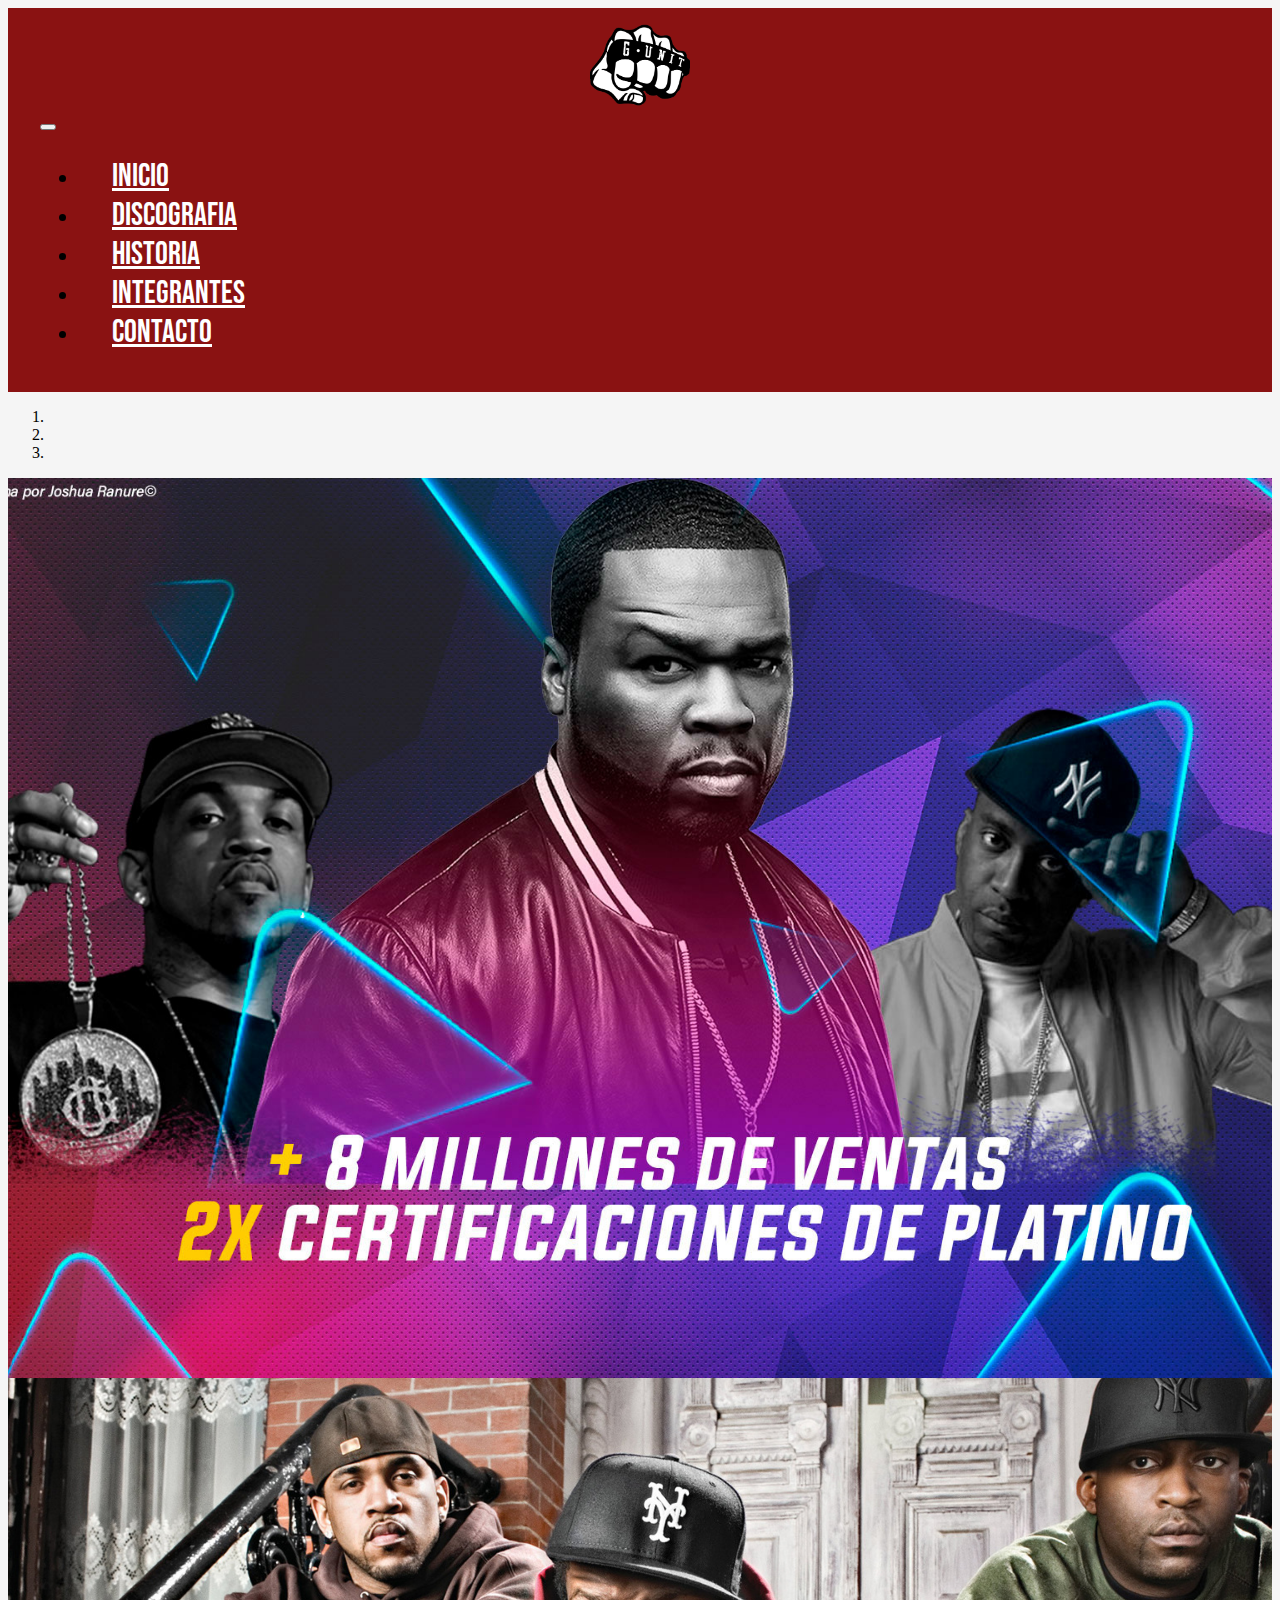
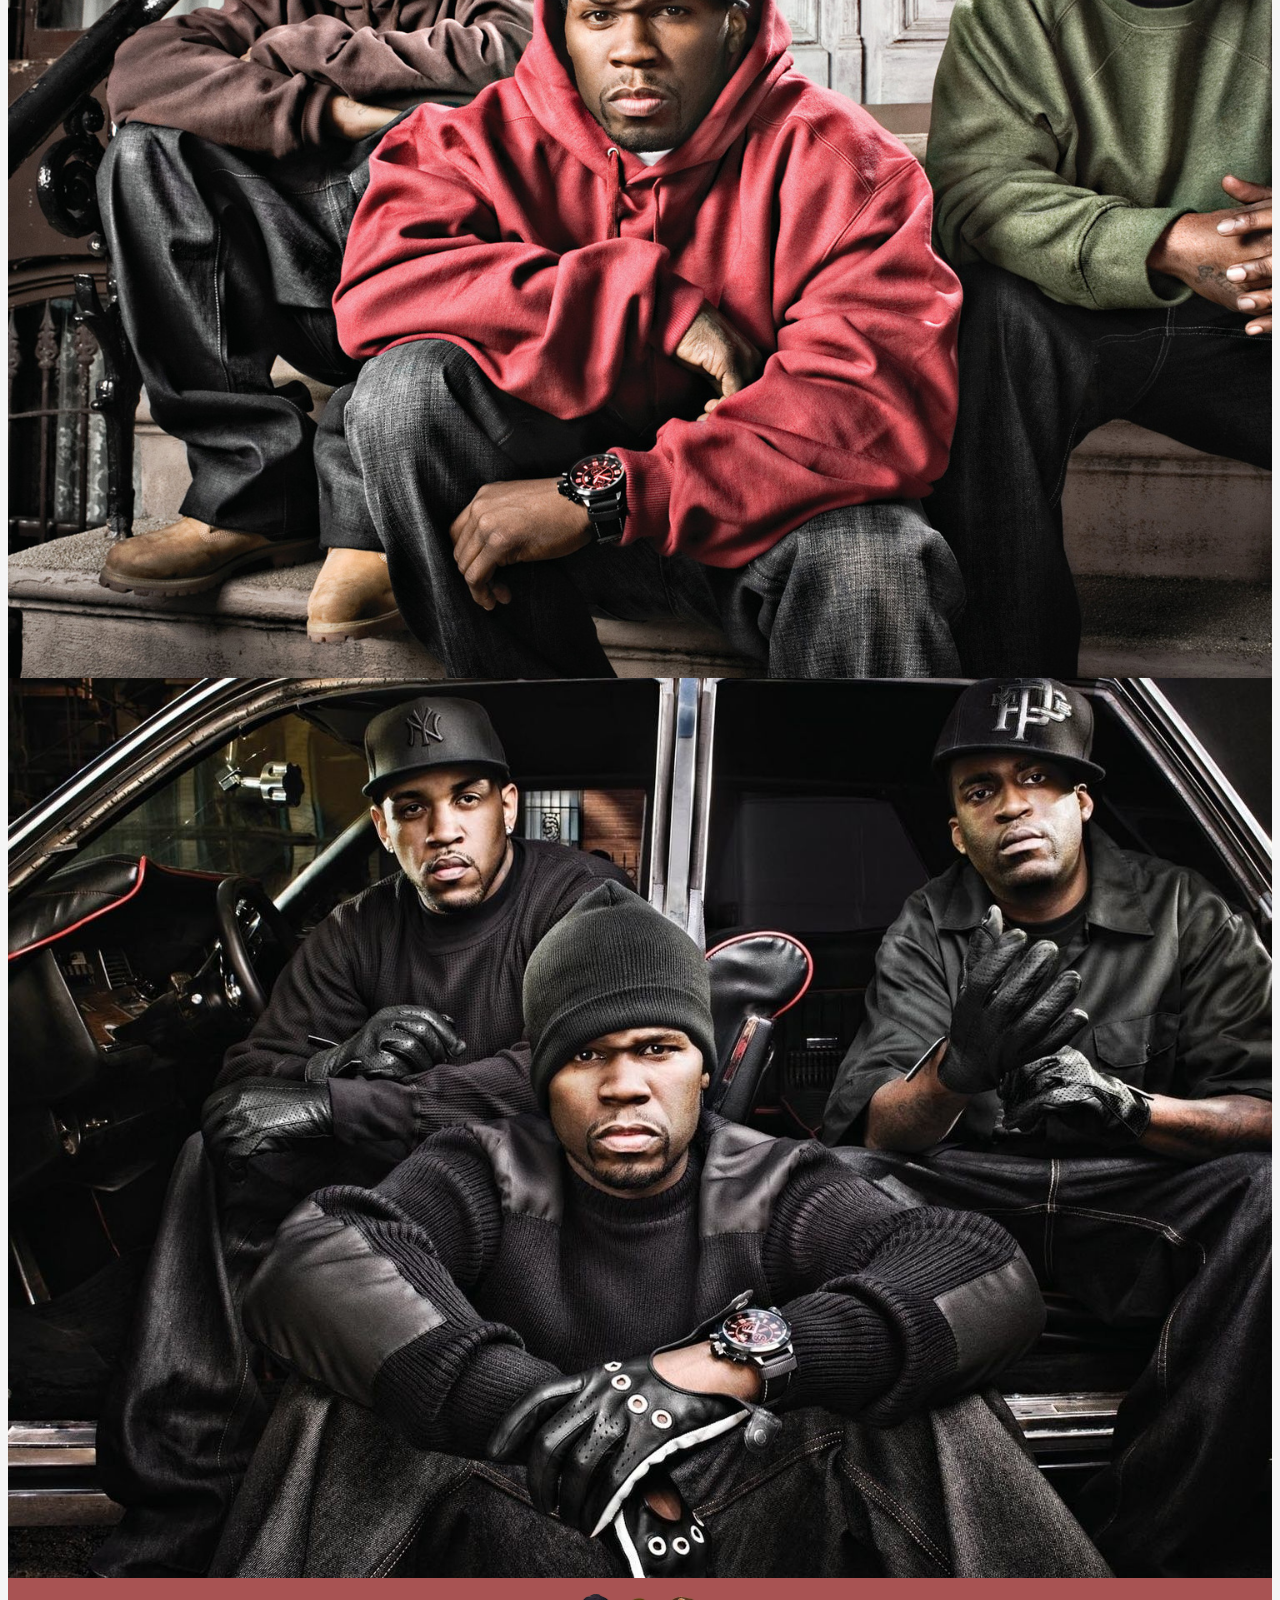
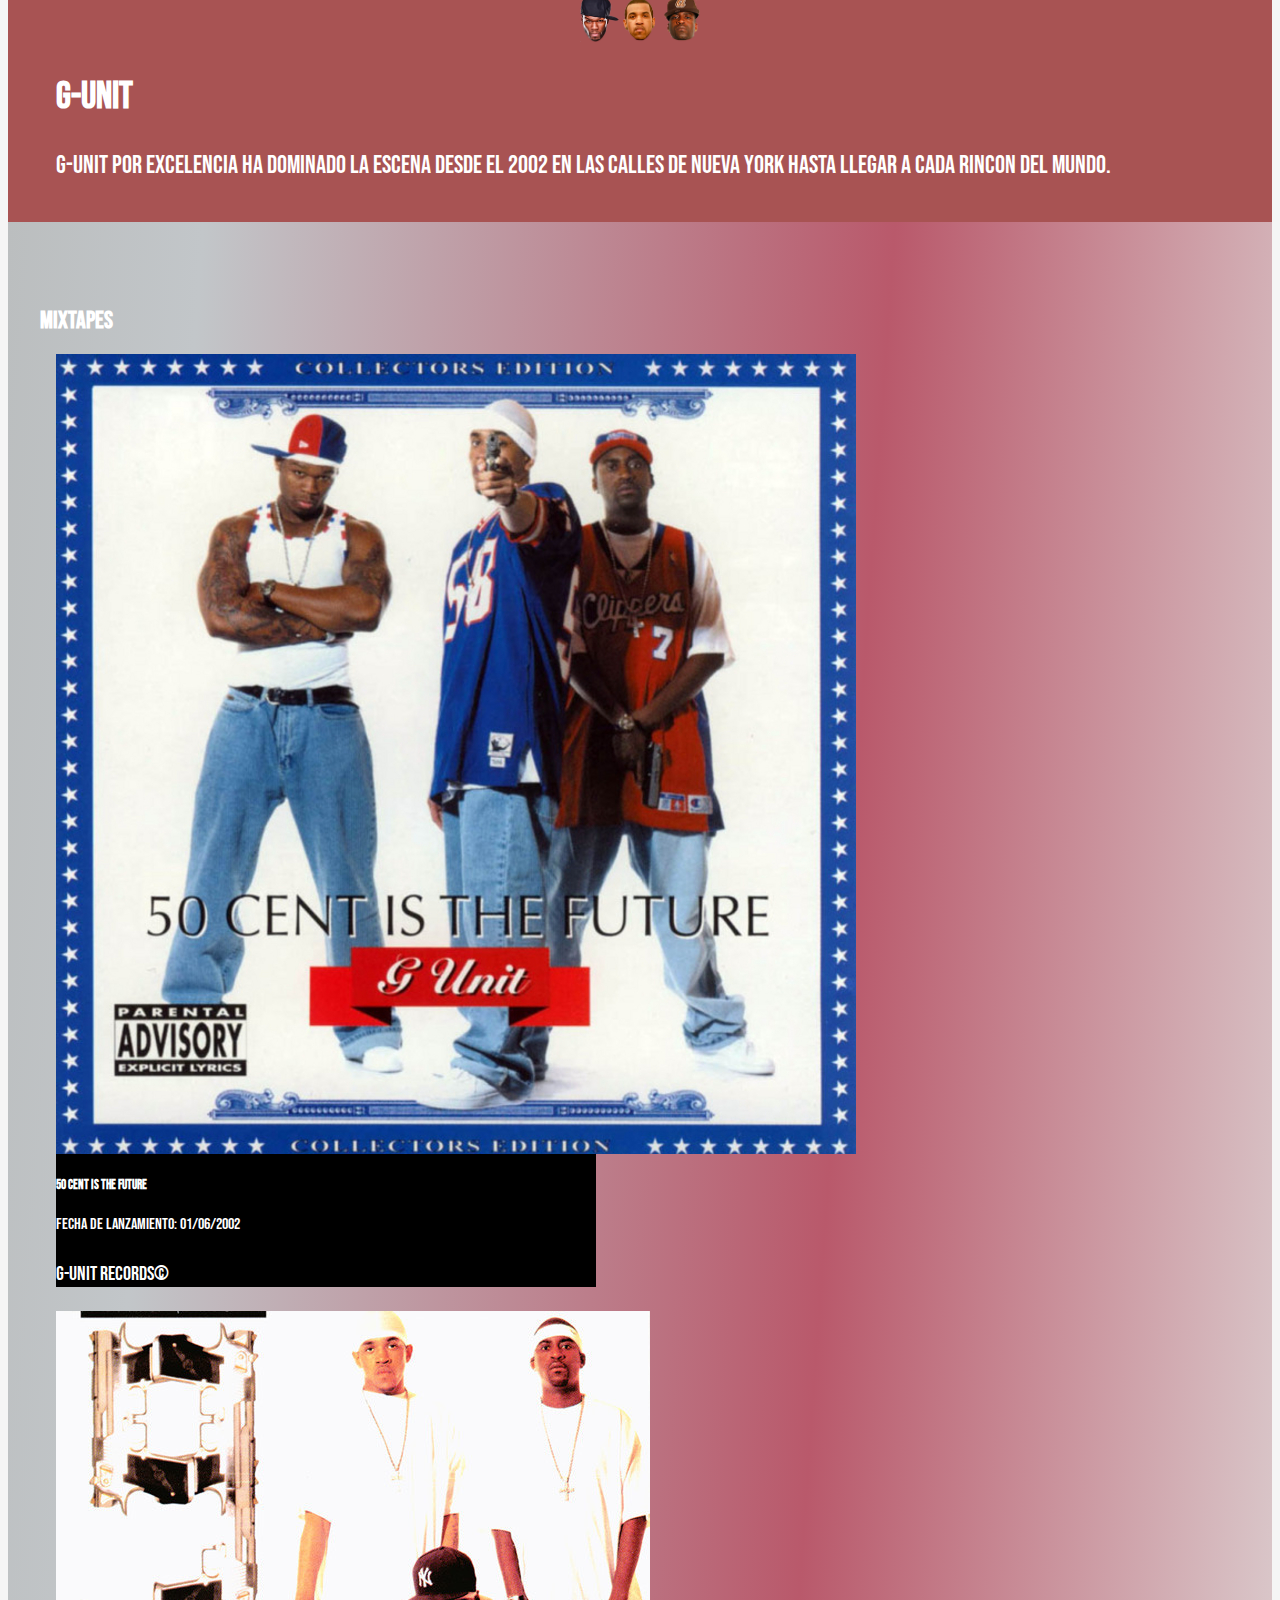
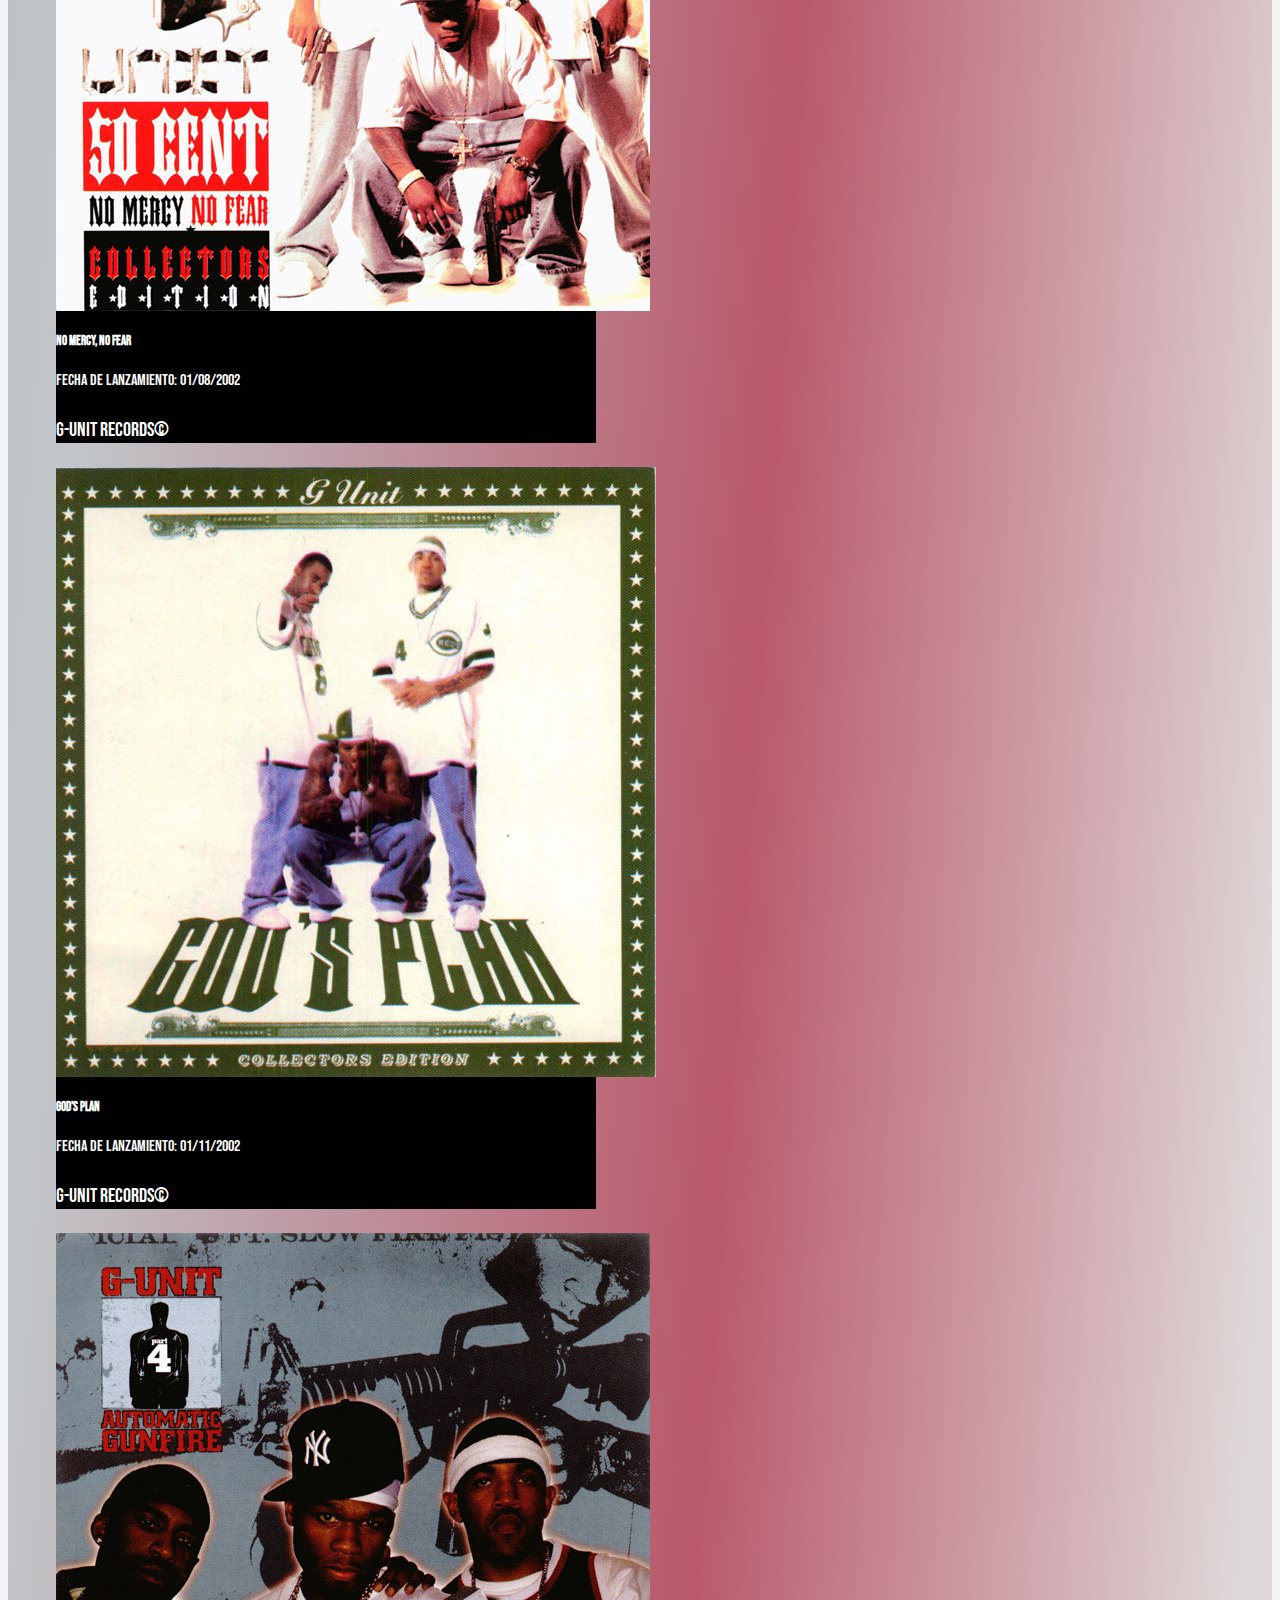
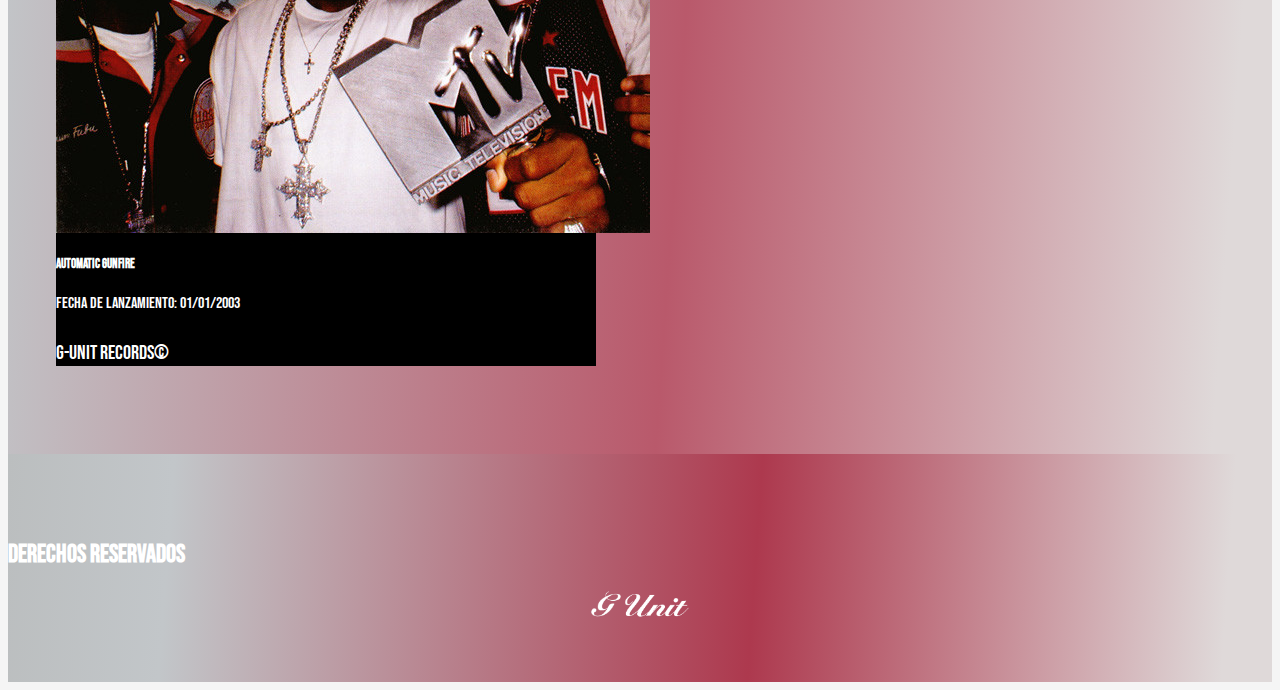
==== index.html @ 5ff0464d "first commit" ====
<!DOCTYPE html>
<html lang="en">
<head>
  <meta charset="UTF-8">
  <meta name="description" content="Esta es una pagina web dedicada al grupo de Rap G-unit">
  <meta name="viewport" content="width=device-width, initial-scale=1.0">
  <meta name="keywords" content="rap, musica, gunit, 50cent, lloyd banks, tony yayo,
eminem, shady records, aftermath, dr dre, discos">
  <title>G-UNIT</title>
  <link rel="stylesheet" href="https://cdn.jsdelivr.net/npm/bootstrap@4.5.3/dist/css/bootstrap.min.css" integrity="sha384-TX8t27EcRE3e/ihU7zmQxVncDAy5uIKz4rEkgIXeMed4M0jlfIDPvg6uqKI2xXr2" crossorigin="anonymous">
  <link rel="stylesheet" href="./css/styles.css">
  <link rel="preconnect" href="https://fonts.gstatic.com">
  <link rel="preconnect" href="https://fonts.gstatic.com">
  <link href="https://fonts.googleapis.com/css2?family=Bebas+Neue&display=swap" rel="stylesheet">
</head>
<body class="container-fluid no-gutters">
  <header class="row no-gutters">
    <div class="col-12">
      <nav class="navbar navbar-expand-lg navbar-dark fixed-top">
        <a class="navbar-brand" href="#">
          <img class="logo" src="./imagenes/fistlogo.png" alt="Logo">
        </a>
        <button class="navbar-toggler" type="button" data-toggle="collapse" data-target="#navbarNavDropdown" aria-controls="navbarNavDropdown" aria-expanded="false" aria-label="Toggle navigation">
          <span class="navbar-toggler-icon"></span>
        </button>
        <div class="collapse navbar-collapse justify-content-center" id="navbarNavDropdown">
          <ul class="navbar-nav">
            <li class="nav-item active">
              <a class="nav-link" href="index.html">Inicio <span class="sr-only"></span></a>
            </li>
            <li class="nav-item">
              <a class="nav-link" href="./paginas/discografia.html">Discografia</a>
            </li>
            <li class="nav-item">
              <a class="nav-link" href="./paginas/historia.html">Historia</a>
            </li>
            <li class="nav-item">
              <a class="nav-link" href="./paginas/integrantes.html">Integrantes</a>
            <li class="nav-item">
              <a class="nav-link" href="./paginas/contacto.html">Contacto</a>
            </li>
          </ul>
        </div>
      </nav>
    </div>
  </header>
  <main role="main" class="row no-gutters" >
    <div class="col-12">
        <div id="carouselExampleIndicators" class="carousel slide" data-ride="carousel">
            <ol class="carousel-indicators">
              <li data-target="#carouselExampleIndicators" data-slide-to="0" class="active"></li>
              <li data-target="#carouselExampleIndicators" data-slide-to="1"></li>
              <li data-target="#carouselExampleIndicators" data-slide-to="2"></li>
            </ol>
            <div class="carousel-inner">
              <div  class="carousel-item active slide1">
              </div>
              <div  class="carousel-item slide2">
              </div>
              <div  class="carousel-item slide3">
              </div>
            </div>
          </div>
    </div>
</main>
<section id="about_us" class="row no-gutters about-container">
  <div class="col-12 text-center">
      <img class="faces" src="./imagenes/us.png" alt="Logo">
  </div>
  <div class="col-12 text-center mt-4 about-text">
      <h2>G-UNIT</h2>
      <p>G-UNIT por excelencia ha dominado la escena desde el 2002 en las calles de Nueva York hasta llegar a cada rincon del mundo.</p>
  </div>
</section>
<section id="mixtapes" class="row no-gutters products-container mixtapes">
    <div class="col-12 text-center">
        <h2>MIXTAPES</h2>
    </div>
    <div class="col-xs-12 col-sm-12 col-md-6 col-lg-6 d-flex flex-row justify-content-center mt-4 card_container">
        <div class="card mb-3" style="max-width: 540px;">
            <div class="row no-gutters">
              <div class="col-md-4">
                <img src="./imagenes/future.jpg" class="card-img" alt="mixtape">
              </div>
              <div class="col-md-8">
                <div class="card-body">
                  <h5 class="card-title">50 Cent Is The Future</h5>
                  <p class="card-text">Fecha de Lanzamiento: 01/06/2002</p>
                  <p class="card-text price"><small class="text-muted">G-UNIT RECORDS©</small></p>
                </div>
              </div>
            </div>
          </div>
    </div>
    <div class="col-xs-12 col-sm-12 col-md-6 col-lg-6 d-flex flex-row justify-content-center mt-4 card_container">
        <div class="card mb-3" style="max-width: 540px;">
            <div class="row no-gutters">
              <div class="col-md-4">
                <img src="./imagenes/fear.jpg" class="card-img" alt="mixtape">
              </div>
              <div class="col-md-8">
                <div class="card-body">
                  <h5 class="card-title">No Mercy, No Fear</h5>
                  <p class="card-text">Fecha de Lanzamiento: 01/08/2002</p>
                  <p class="card-text price"><small class="text-muted">G-UNIT RECORDS©</small></p>
                </div>
              </div>
            </div>
          </div>
    </div>
    <div class="col-xs-12 col-sm-12 col-md-6 col-lg-6 d-flex flex-row justify-content-center mt-4 card_container">
        <div class="card mb-3" style="max-width: 540px;">
            <div class="row no-gutters">
              <div class="col-md-4">
                <img src="./imagenes/plan.jpg" class="card-img" alt="mixtape">
              </div>
              <div class="col-md-8">
                <div class="card-body">
                  <h5 class="card-title">God's Plan</h5>
                  <p class="card-text">Fecha de Lanzamiento: 01/11/2002</p>
                  <p class="card-text price"><small class="text-muted">G-UNIT RECORDS©</small></p>
                </div>
              </div>
            </div>
          </div>
    </div>
    <div class="col-xs-12 col-sm-12 col-md-6 col-lg-6 d-flex flex-row justify-content-center mt-4 card_container">
        <div class="card mb-3" style="max-width: 540px;">
            <div class="row no-gutters">
              <div class="col-md-4">
                <img src="./imagenes/gun.jpg" class="card-img" alt="mixtape">
              </div>
              <div class="col-md-8">
                <div class="card-body">
                  <h5 class="card-title">Automatic Gunfire</h5>
                  <p class="card-text">Fecha de Lanzamiento: 01/01/2003</p>
                  <p class="card-text price"><small class="text-muted">G-UNIT RECORDS©</small></p>
                </div>
              </div>
            </div>
          </div>
    </div>
</section>
</section>
<footer id="contact" class="row no-gutters text-center">
    <div class="col-12">
        <h2 class="contacto">Derechos Reservados</h2>
    </div>
    <div class="col-12 redes">
        <img class="icon" src="./imagenes/icon.png"/>
    </div>
</footer>



<script src="https://code.jquery.com/jquery-3.5.1.slim.min.js" integrity="sha384-DfXdz2htPH0lsSSs5nCTpuj/zy4C+OGpamoFVy38MVBnE+IbbVYUew+OrCXaRkfj" crossorigin="anonymous"></script>
<script src="https://cdn.jsdelivr.net/npm/popper.js@1.16.1/dist/umd/popper.min.js" integrity="sha384-9/reFTGAW83EW2RDu2S0VKaIzap3H66lZH81PoYlFhbGU+6BZp6G7niu735Sk7lN" crossorigin="anonymous"></script>
<script src="https://cdn.jsdelivr.net/npm/bootstrap@4.5.3/dist/js/bootstrap.min.js" integrity="sha384-w1Q4orYjBQndcko6MimVbzY0tgp4pWB4lZ7lr30WKz0vr/aWKhXdBNmNb5D92v7s" crossorigin="anonymous"></script>
</body>
</html>
---- css/styles.css ----
/*--------------------------------------------- I N I C I O ------------------------------------------------------------------------*/
.no-gutters{
    padding-left: 0% !important;
    padding-right: 0% !important;
}

.navbar{
    background-color: rgb(138, 18, 18);
    padding: 1rem 2rem;
    font-size: 1.5rem;
}

.nav-link{
font-family: 'Bebas Neue', cursive;
font-size: 2rem;
color: white !important;
padding-right: 2rem !important;
padding-left: 2rem !important;
border-radius: 2rem;
}

.nav-item :hover{
 background-color: black;
 border-radius: 1rem;
 
}

.logo{
    width: 100px;
}

/* ----------------------------------------------- C A R O U S E L --------------------------------------------------------*/

.carousel-item {
    height: 300px !important;
}
@media (min-width: 992px) {
    .carousel-item {
        height: 100vh !important;
    }
}

.slide1{
    background-image: url(../imagenes/BANNER-JOSH2.jpg);
    background-size: cover;
    background-position: center center;
}

.slide2{
    background-image: url(../imagenes/slideB.jpg);
    background-size: cover;
    background-position: center center;
}

.slide3{
    background-image: url(../imagenes/slideC.jpg);
    background-size: cover;
    background-position: center center;
}

.about-container {
    background-color: rgba(138, 18, 18, 0.712);
    padding: 1rem 2rem !important;
    color: white; 
    font-family: 'Bebas Neue', cursive;
    font-size: 25px;
}

.about-text {
    padding: 0rem 1rem !important;
}

.faces{
    width: 10%;
}

.products-container {
    background-color: rgba(151, 23, 23, 0.815);
    color: white;
    font-family: 'Bebas Neue', cursive;
    padding: 4rem 2rem !important;
}

@media (min-width:576px ) {
    .card_container {
        padding-left: 1rem !important;
        padding-right: 1rem !important;
    }
}
.card {
    background-color: black;
    color: white;
}
.price {
    font-size: 1.5rem !important;
}

.mixtapes{
    background: rgb(223,217,217);
    background: linear-gradient(274deg, rgba(223,217,217,1) 4%, rgba(185,89,107,1) 41%, rgba(194,198,201,1) 87%, rgba(187,190,191,1) 100%);
}



/*-------------------------------------------------------------- C O N T A C T O -------------------------------------------*/

img {
    margin: auto;
    display: block;
}

.viaja {
    border-radius: 20px
}



/*---------------------------------- D I S C O G R A F I A*/
table, tr, th, td {
    border: 5px solid black;
    border-collapse: collapse;
    padding: 15px;
    font-family: 'Trebuchet MS';
}
th {
    background-color: rgba(17, 17, 202, 0.52);
}
tr{
    background-color: white;
}
h1 {
    color: rgba(0, 0, 255, 0.767);
    font-family: 'Bebas Neue', cursive;
}

.nombresAlbums {
    font-family: 'Bebas Neue', cursive;
    color: rgba(30, 83, 128, 0.787);
    text-align: center;
}
.exito {
    font-family: 'Bebas Neue', cursive;
    color: rgba(4, 100, 87, 0.65);
    font-size: 30px;
}
.beg {
    border-radius: 10px;
    box-shadow: 10px 10px 5px grey;
    flex-direction: column;
}
.tos {
    border-radius: 10px;
    box-shadow: 10px 10px 5px grey;
}
.ventas {
    font-family: 'Bebas Neue', cursive;
    font-size: 20px;
}

/*-----------------------------------------I N T E G R A N T E S------------------------------------------------------------*/ 

.grupo1 {
    padding: 10px;
    border:2px solid rgba(172, 169, 169, 0.897);
}

.grid-item {
    display: flex;
    align-items: center;
    justify-content: center;
  
    background-color: #03afff;
    border-radius: 4px;
    transition: transform 0.3s ease-in-out;
  
    background-size: cover;
    background-position: center;
    background-repeat: no-repeat;
  }
  
  .grid-item:hover {
    filter: opacity(0.9);
    transform: scale(1.04);
}
.grid-cointainer{
    display: grid;
    grid-template-columns: repeat(auto-fill, minmax(240px, 1fr));
    grid-auto-rows: minmax(200px, auto);
    gap: 10px;
    padding: 20px;
    grid-auto-flow: dense;
}
@media (min-width: 600px) {
  .wide {
    grid-column: span 2;
  }

  .tall {
    grid-row: span 2;
  }
}

/*--------------------------------------------------------- C A R R E R A --------------------------------*/

.carrera {
    font-family: 'Staatliches', cursive;
    color: rgb(199, 69, 69);
    text-align: center;
}
.gira {
    font-family: 'Bebas Neue', cursive;
    font-size: 1.5rem;
}

#id {
    height: 60vh;
    display: flex;
    flex-direction: row;

}


.historia2 {
    width: 100%;
    height: auto;
}


.parrafo1{
    text-align: center;
}

/*-----------------------------------------------------------F O N D O ---------------------------------------------------------*/

body {
    background-color: #ebebeb83;
}

/*-------------------------------------------------------------F O O T E R ----------------------------------------------------------*/
footer {
    background: rgb(223,217,217);
    background: linear-gradient(274deg, rgba(223,217,217,1) 4%, rgb(173, 57, 78) 41%, rgba(194,198,201,1) 87%, rgba(187,190,191,1) 100%);
    color: white;
    font-family: 'Bebas Neue', cursive;
    padding: 4rem 2rem !important;
}

.contacto{
    font-family: 'Bebas Neue', cursive;
    font-size: 25px;
}
.icon {
    width: 100px;
}
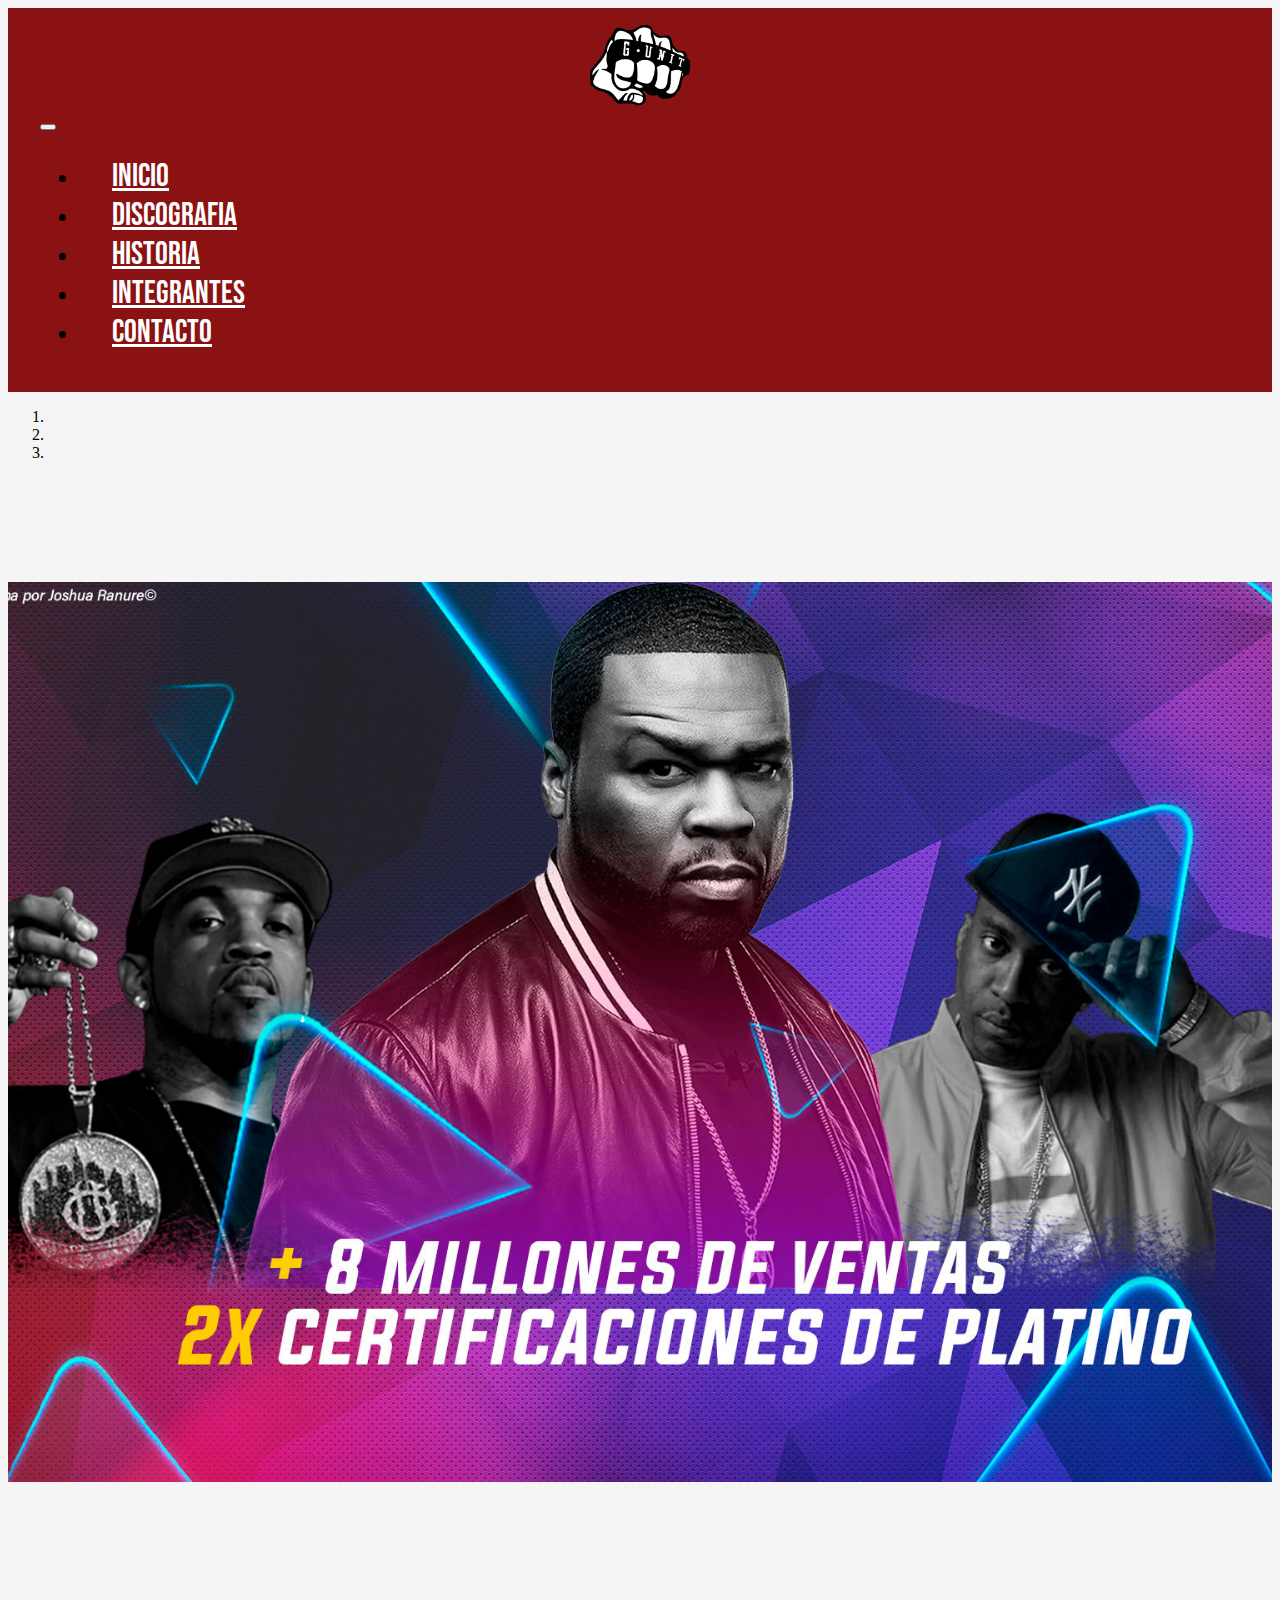
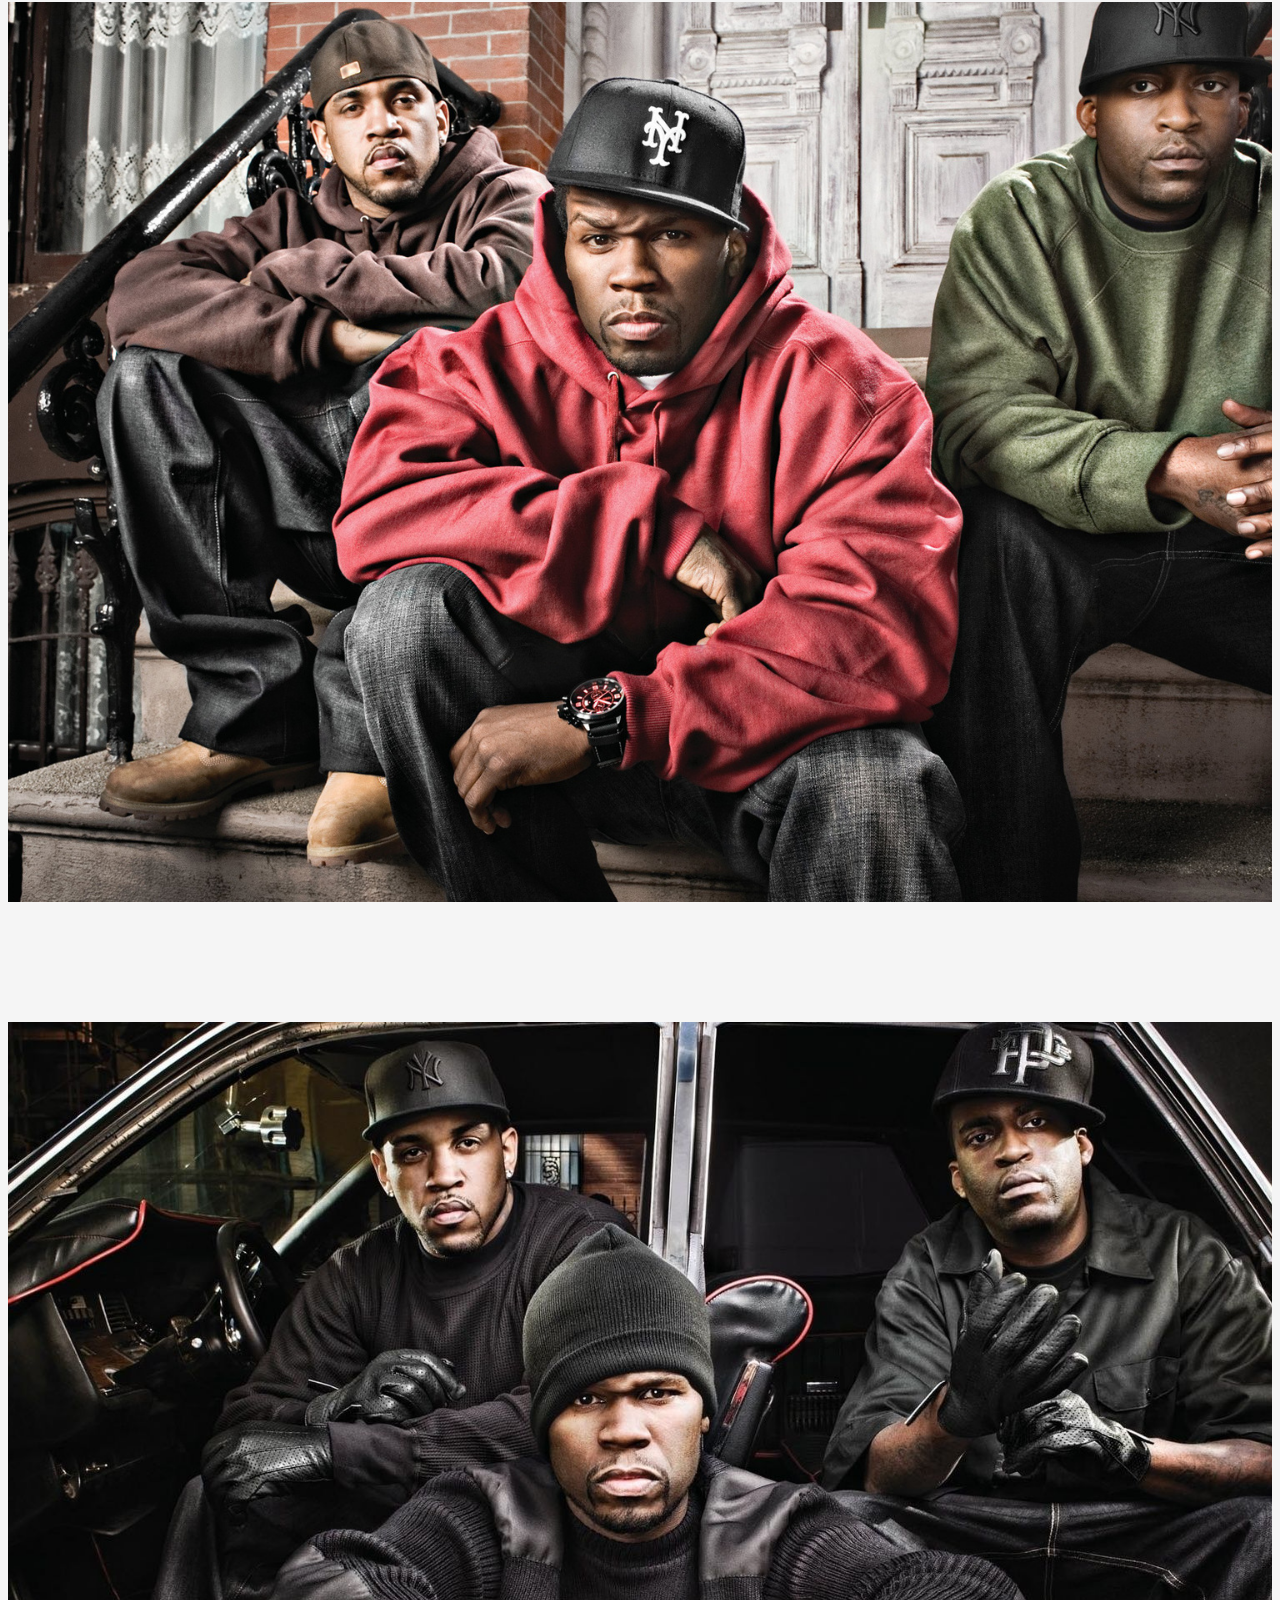
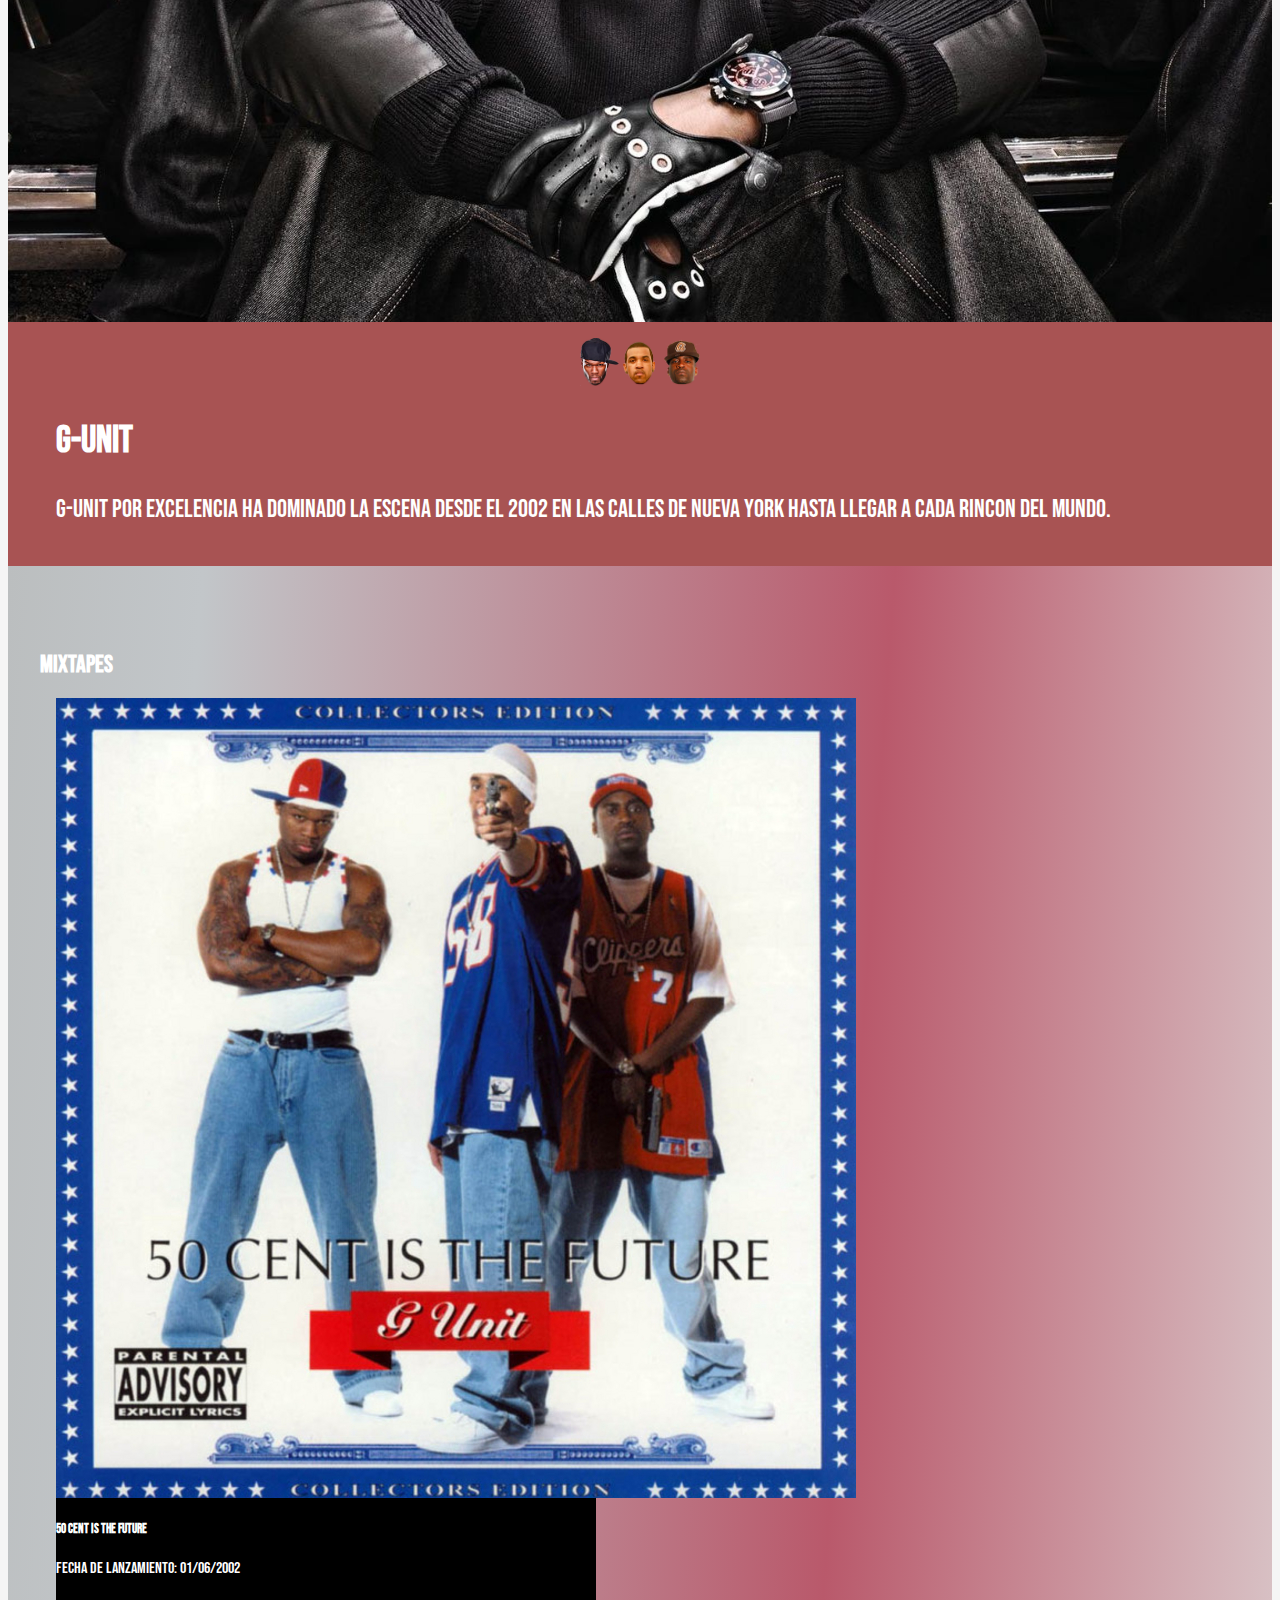
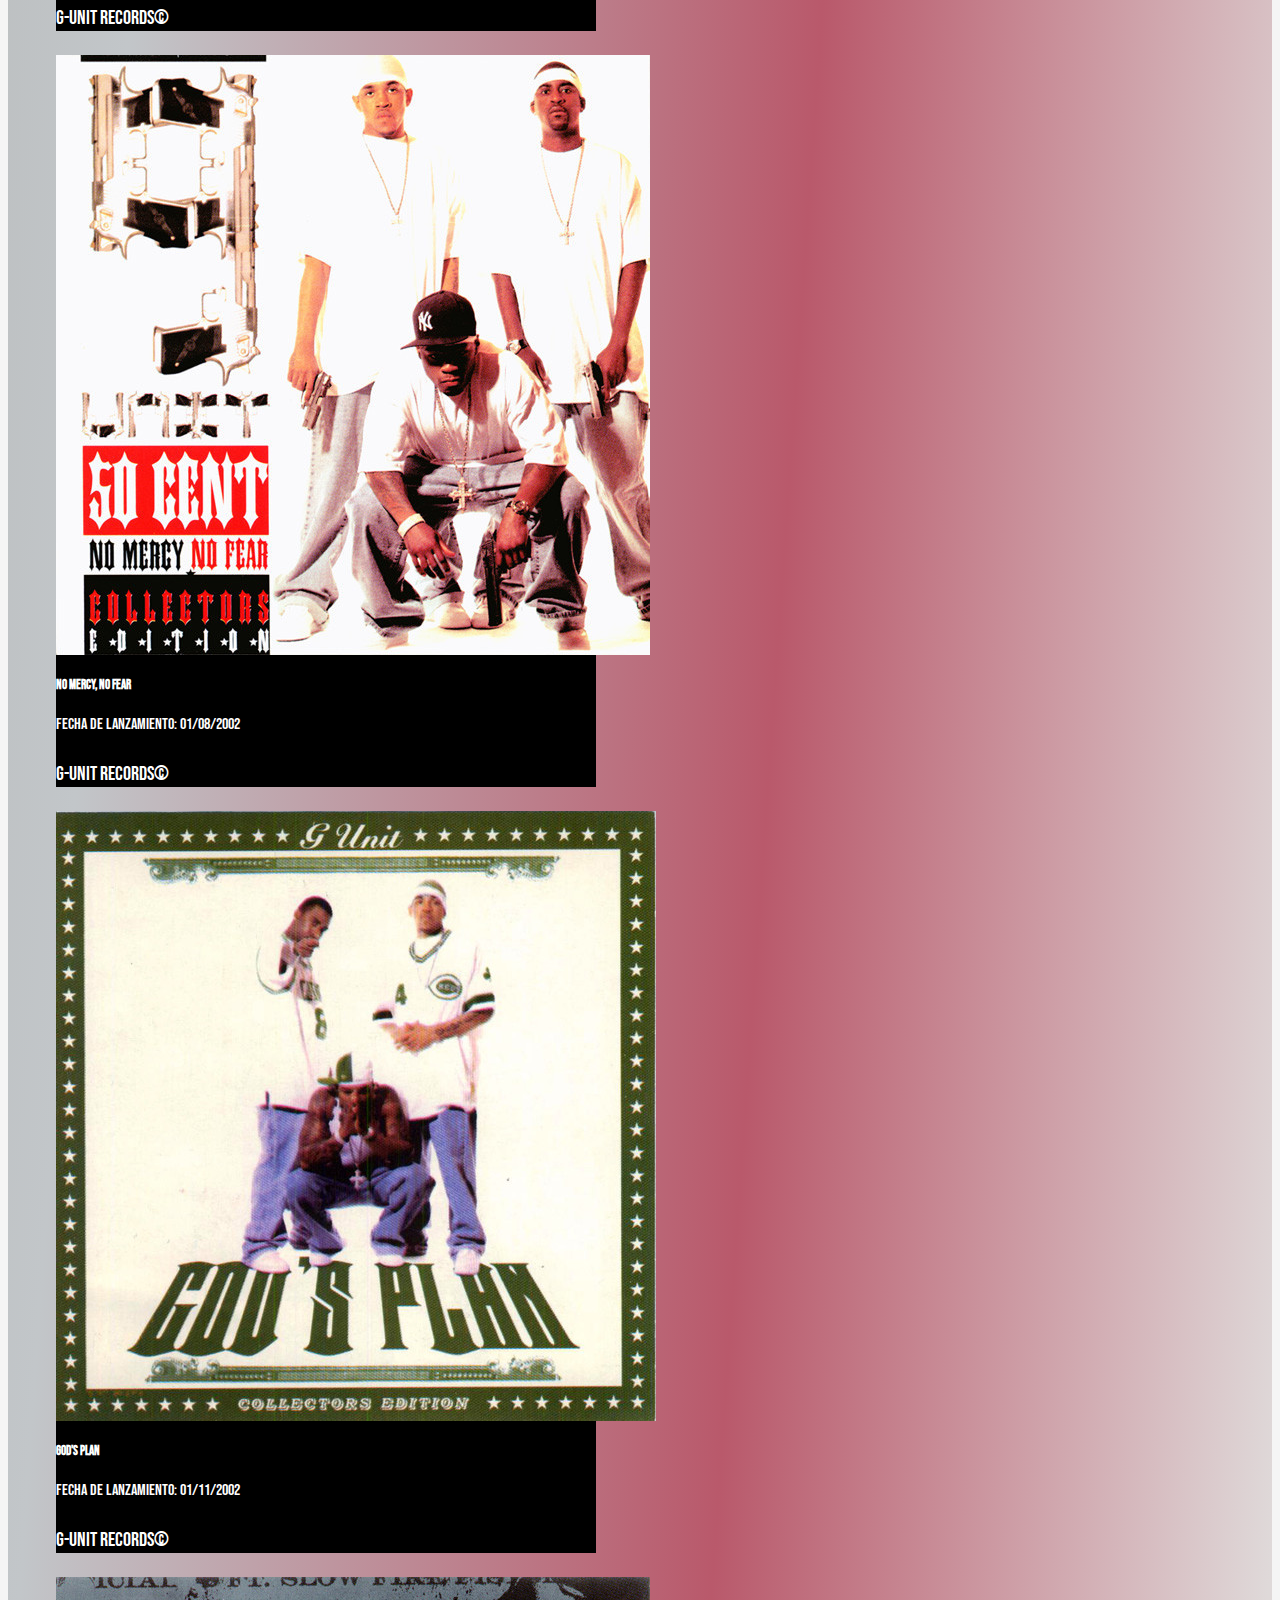
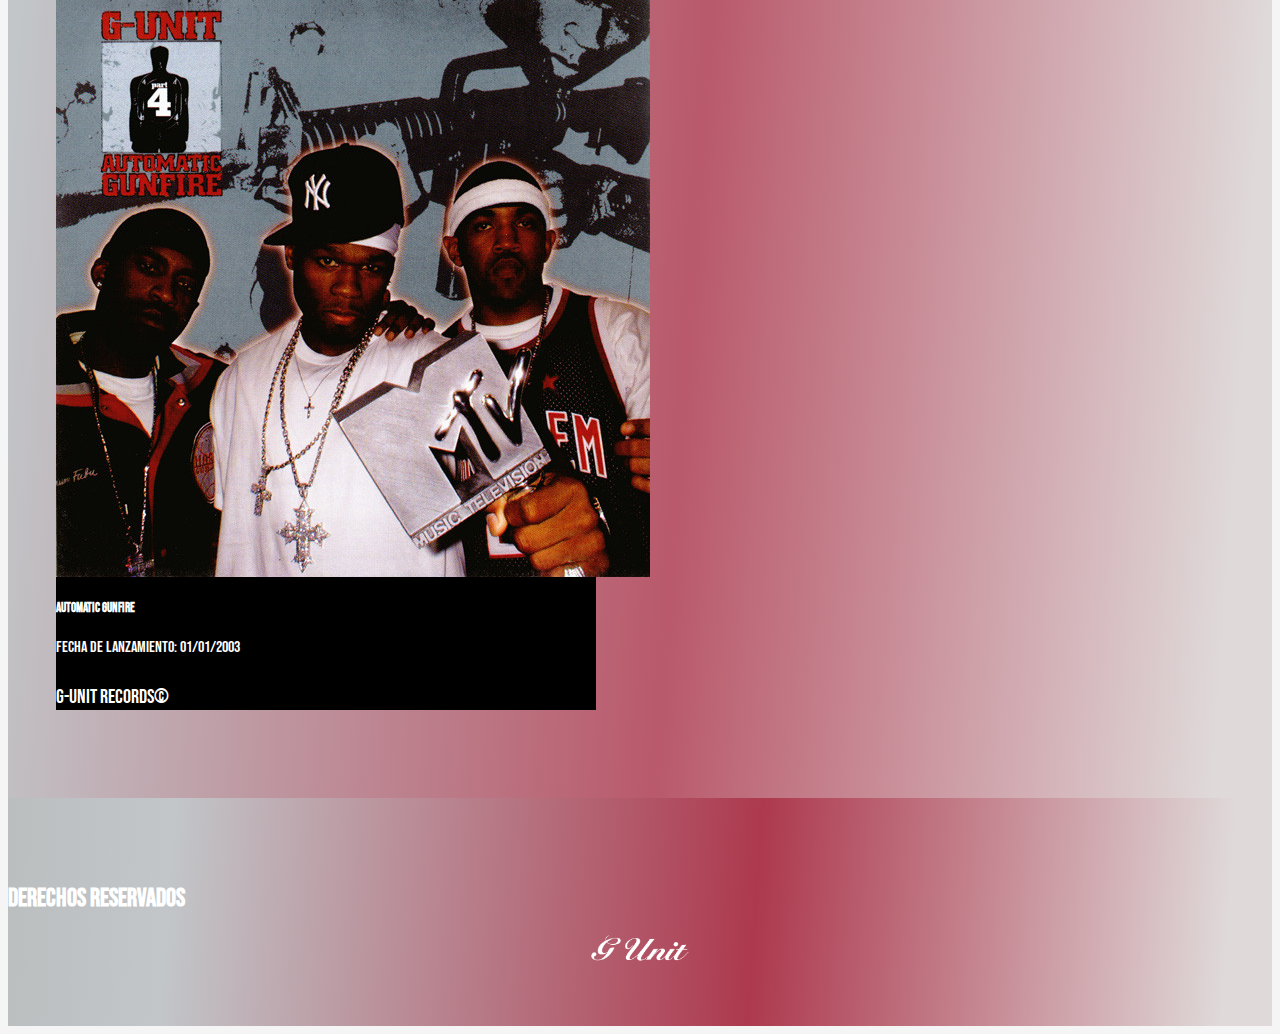
==== commit 94468bec: "Cambios" ====
--- a/index.html
+++ b/index.html
@@ -53,11 +53,11 @@
               <li data-target="#carouselExampleIndicators" data-slide-to="2"></li>
             </ol>
             <div class="carousel-inner">
-              <div  class="carousel-item active slide1">
+              <div class="carousel-item active slide1">
               </div>
-              <div  class="carousel-item slide2">
+              <div class="carousel-item slide2">
               </div>
-              <div  class="carousel-item slide3">
+              <div class="carousel-item slide3">
               </div>
             </div>
           </div>
--- a/css/styles.css
+++ b/css/styles.css
@@ -45,18 +45,21 @@
     background-image: url(../imagenes/BANNER-JOSH2.jpg);
     background-size: cover;
     background-position: center center;
+    margin-top: 120px;
 }
 
 .slide2{
     background-image: url(../imagenes/slideB.jpg);
     background-size: cover;
     background-position: center center;
+    margin-top: 120px;
 }
 
 .slide3{
     background-image: url(../imagenes/slideC.jpg);
     background-size: cover;
     background-position: center center;
+    margin-top: 120px;
 }
 
 .about-container {
@@ -101,38 +104,7 @@
     background: linear-gradient(274deg, rgba(223,217,217,1) 4%, rgba(185,89,107,1) 41%, rgba(194,198,201,1) 87%, rgba(187,190,191,1) 100%);
 }
 
-
-
-/*-------------------------------------------------------------- C O N T A C T O -------------------------------------------*/
-
-img {
-    margin: auto;
-    display: block;
-}
-
-.viaja {
-    border-radius: 20px
-}
-
-
-
-/*---------------------------------- D I S C O G R A F I A*/
-table, tr, th, td {
-    border: 5px solid black;
-    border-collapse: collapse;
-    padding: 15px;
-    font-family: 'Trebuchet MS';
-}
-th {
-    background-color: rgba(17, 17, 202, 0.52);
-}
-tr{
-    background-color: white;
-}
-h1 {
-    color: rgba(0, 0, 255, 0.767);
-    font-family: 'Bebas Neue', cursive;
-}
+/*---------------------------------- D I S C O G R A F I A--------------------------------------------------------------------*/
 
 .nombresAlbums {
     font-family: 'Bebas Neue', cursive;
@@ -148,6 +120,12 @@
     border-radius: 10px;
     box-shadow: 10px 10px 5px grey;
     flex-direction: column;
+    
+}
+.backcd {
+    border-radius: 10px;
+    box-shadow: 10px 10px 5px grey;
+    flex-direction: column;
 }
 .tos {
     border-radius: 10px;
@@ -156,6 +134,36 @@
 .ventas {
     font-family: 'Bebas Neue', cursive;
     font-size: 20px;
+}
+
+/*--------------------------------------------------------- HISTORIA --------------------------------*/
+
+.carrera {
+    font-family: 'Staatliches', cursive;
+    color: rgb(199, 69, 69);
+    text-align: center;
+}
+.gira {
+    font-family: 'Bebas Neue', cursive;
+    font-size: 1.5rem;
+}
+
+#id {
+    height: 60vh;
+    display: flex;
+    flex-direction: row;
+
+}
+
+.historia2 {
+    width: 100%;
+    height: auto;
+    padding-top: 120px;
+}
+
+
+.parrafo1{
+    text-align: center;
 }
 
 /*-----------------------------------------I N T E G R A N T E S------------------------------------------------------------*/ 
@@ -201,35 +209,29 @@
   }
 }
 
-/*--------------------------------------------------------- C A R R E R A --------------------------------*/
-
-.carrera {
-    font-family: 'Staatliches', cursive;
-    color: rgb(199, 69, 69);
-    text-align: center;
-}
-.gira {
-    font-family: 'Bebas Neue', cursive;
-    font-size: 1.5rem;
-}
-
-#id {
-    height: 60vh;
-    display: flex;
-    flex-direction: row;
-
-}
-
-
-.historia2 {
-    width: 100%;
-    height: auto;
-}
-
-
-.parrafo1{
-    text-align: center;
-}
+
+/*-------------------------------------------------------------- C O N T A C T O -------------------------------------------*/
+
+img {
+    margin: auto;
+    display: block;
+}
+
+.viaja {
+    border-radius: 20px;
+    -webkit-border-radius: 20px;
+    -moz-border-radius: 20px;
+    -ms-border-radius: 20px;
+    -o-border-radius: 20px;
+}
+
+
+
+
+
+
+
+
 
 /*-----------------------------------------------------------F O N D O ---------------------------------------------------------*/
 
@@ -253,3 +255,7 @@
 .icon {
     width: 100px;
 }
+.form-group{
+    padding-left: 15px;
+    padding-right: 15px;
+}